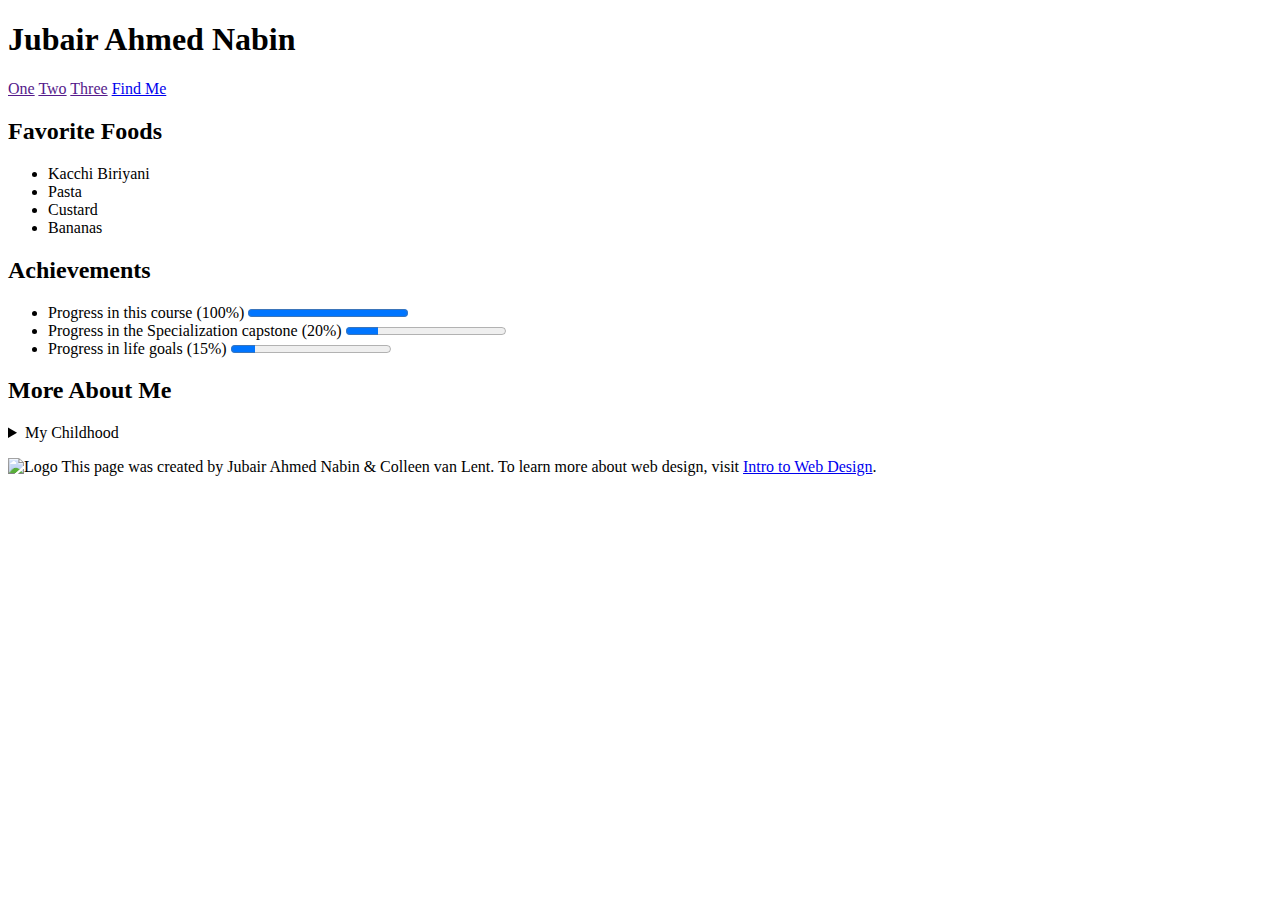
==== CSS3/week-2/index.html @ ee665160 "Add index.html file" ====
<!DOCTYPE html>
<html lang="en">
    <head>
        <meta charset="UTF-8">
        <meta name="author" content="Jubair Ahmed Nabin">
        <title>Nabin</title>
    </head>

    <body>
        <header>
            <h1>Jubair Ahmed Nabin</h1>
            <nav><a href = "" target="_blank">One</a> <a href="">Two</a> <a href="">Three</a> <a href="https://github.com/nabin47"> Find Me</a></nav>
        </header>
        
        <section>
            <h2>Favorite Foods</h2>
            <ul>
                <li>Kacchi Biriyani</li>
                <li>Pasta</li>
                <li>Custard</li>
                <li>Bananas</li>
            </ul>
        </section>

        <section>
            <h2>Achievements</h2>
            <ul>
                <li> <label for="CourseProgress">Progress in this course (100%)</label> <progress id="CourseProgress" value="100" max="100">100%</progress></li>
                <li> <label for="SpecializationProgress">Progress in the Specialization capstone (20%)</label> <progress id="SpecializationProgress" value="20" max="100">20%</progress></li>
                <li> <label for="LifeGoals">Progress in life goals (15%)</label> <progress id="LifeGoals" value="15" max="100">15%</progress></li>
            </ul>
        </section>

        <section>
            <h2>More About Me</h2>
            <details>
                <summary>My Childhood</summary>
                <p>I was born in Bangladesh, a small country in South Asia. Currently I am studying computer science in CUET.</p>
            </details>
        </section>

        <footer>
            <p><img src="http://www.intro-webdesign.com/images/newlogo.png" alt="Logo"> This page was created by Jubair Ahmed Nabin & Colleen van Lent. To learn more about web design, visit <a href="http://intro-webdesign.com/">Intro to Web Design</a>.</p>
        </footer>
    </body>
</html>
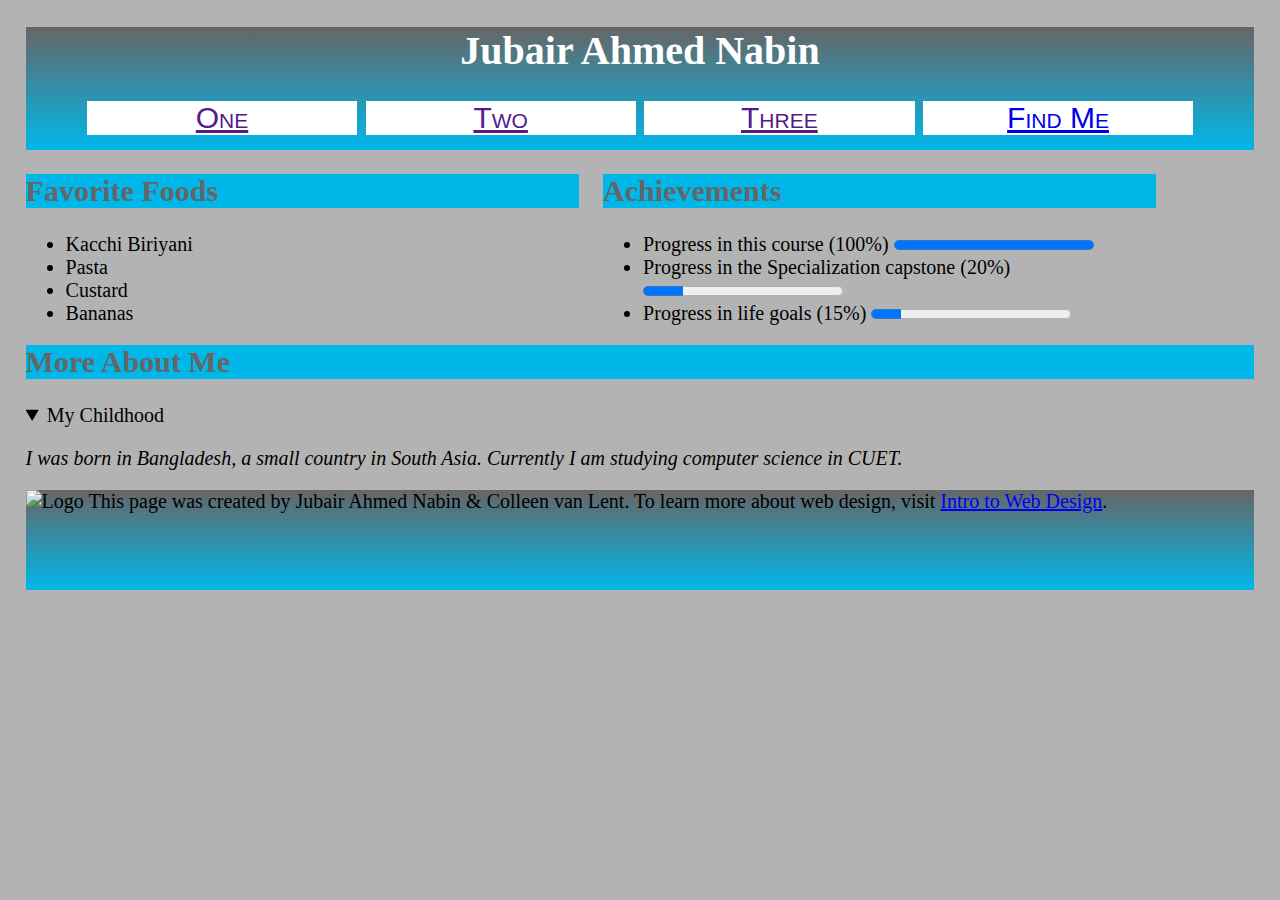
==== commit 801b5fa4: "Add CodeTogether3.css file and edited existing index.html file." ====
--- a/CSS3/week-2/index.html
+++ b/CSS3/week-2/index.html
@@ -4,6 +4,7 @@
         <meta charset="UTF-8">
         <meta name="author" content="Jubair Ahmed Nabin">
         <title>Nabin</title>
+        <link rel="stylesheet" href = "CodeTogether3.css">
     </head>
 
     <body>
@@ -12,7 +13,7 @@
             <nav><a href = "" target="_blank">One</a> <a href="">Two</a> <a href="">Three</a> <a href="https://github.com/nabin47"> Find Me</a></nav>
         </header>
         
-        <section>
+        <section class = "half">
             <h2>Favorite Foods</h2>
             <ul>
                 <li>Kacchi Biriyani</li>
@@ -22,7 +23,7 @@
             </ul>
         </section>
 
-        <section>
+        <section class = 'half'>
             <h2>Achievements</h2>
             <ul>
                 <li> <label for="CourseProgress">Progress in this course (100%)</label> <progress id="CourseProgress" value="100" max="100">100%</progress></li>
@@ -31,9 +32,9 @@
             </ul>
         </section>
 
-        <section>
+        <section class = "whole">
             <h2>More About Me</h2>
-            <details>
+            <details open>
                 <summary>My Childhood</summary>
                 <p>I was born in Bangladesh, a small country in South Asia. Currently I am studying computer science in CUET.</p>
             </details>
--- a/CSS3/week-2/CodeTogether3.css
+++ b/CSS3/week-2/CodeTogether3.css
@@ -0,0 +1,67 @@
+body{
+    background-color: #b3b3b3;
+    margin: 2%;
+    font-size: 125%;
+}
+
+header, footer{
+    background-color: #666666;
+    background: -moz-linear-gradient(#666666 0%, #00b7ea 100%);
+    background: -webkit-linear-gradient(#666666 0%, #00b7ea 100%);
+    background: -o-linear-gradient(#666666 0%, #00b7ea 100%);
+    background: linear-gradient(#666666 0%, #00b7ea 100%);
+}
+
+header{
+    text-align: center;
+    padding-bottom: 15px;
+}
+
+h1{
+    color: #ffffff;
+}
+
+nav{
+    font-variant: small-caps;
+    font-size: 150%;
+    font-family: Arial, "Times New Roman", serif;;
+}
+
+nav a{
+    display: inline-block;
+    width: 22%;
+    background-color: #ffffff;
+}
+
+h2{
+    color: #666666;
+	background: #00b7ea;
+}
+
+.half{
+    width: 45%;
+    margin-right: 2%;
+    display: inline-block;
+    float: left;
+}
+
+.whole{
+    clear: both;
+}
+
+details{
+    font-style: italic;
+}
+
+summary{
+    font-style: normal;
+}
+
+footer{
+    background-color: #00b7ea;
+    height: 100px;
+}
+
+img{
+    width: 75px;
+}